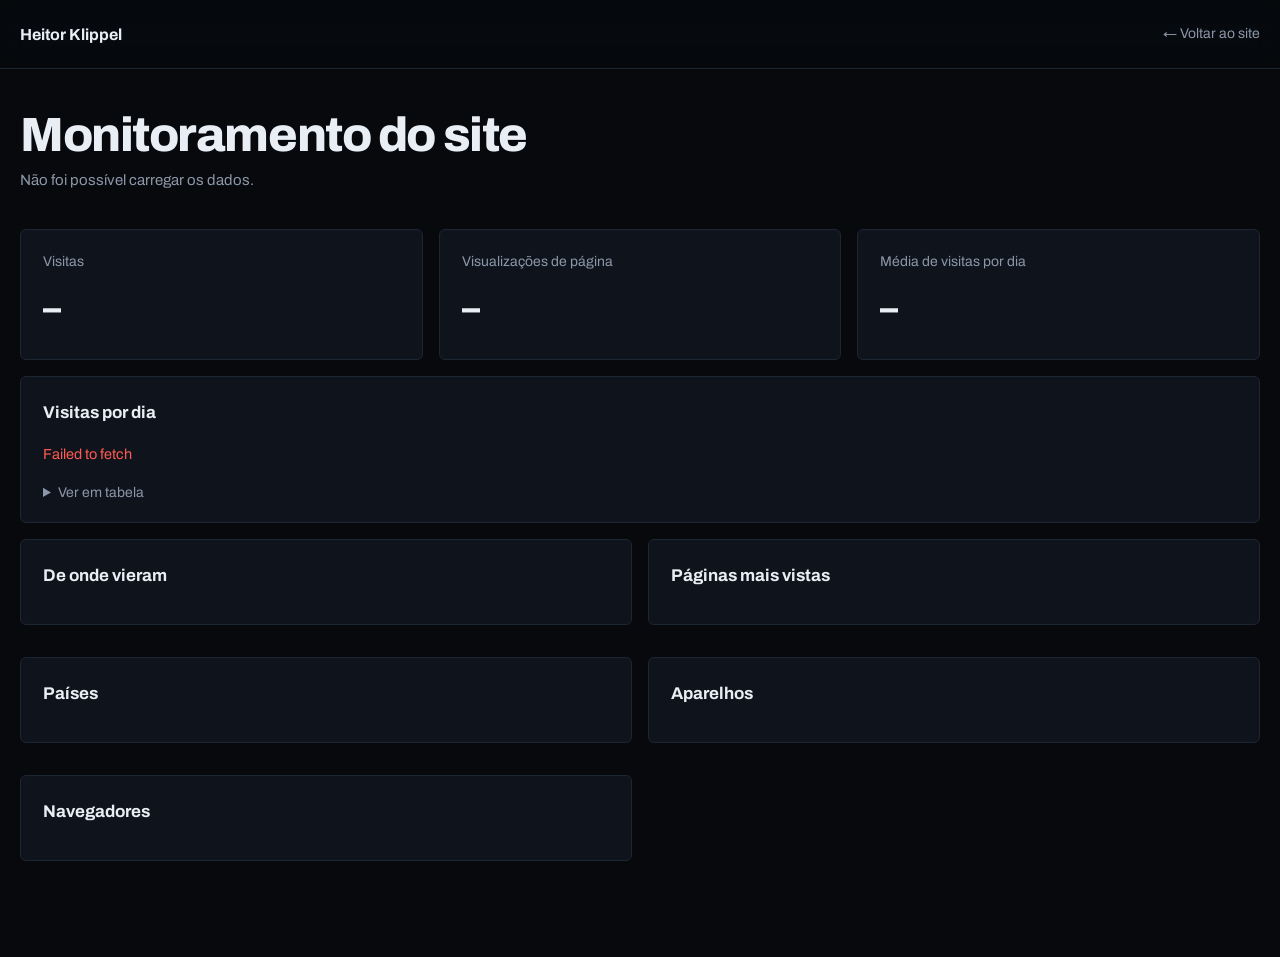
==== monitoramento/index.html @ 40b9dacc "Página /monitoramento com dados do Cloudflare Web Analytics Co-Authored-By: Claude Opus 5.5 <noreply" ====
<!doctype html>
<html lang="pt-BR">
<head>
  <meta charset="utf-8">
  <meta name="viewport" content="width=device-width, initial-scale=1">
  <meta name="robots" content="noindex, nofollow">
  <title>Monitoramento · heitorklippel.com.br</title>
  <meta name="theme-color" content="#07090d">
  <link rel="preconnect" href="https://fonts.googleapis.com">
  <link rel="preconnect" href="https://fonts.gstatic.com" crossorigin>
  <link href="https://fonts.googleapis.com/css2?family=Archivo:wght@400..800&display=swap" rel="stylesheet">
  <link rel="stylesheet" href="../styles.css">
  <style>
    .back { margin-left: auto; color: var(--muted); text-decoration: none; font-size: 14px; }
    .back:hover { color: var(--text); }
    .mon { padding: 110px 0 80px; }
    .mon h1 { margin: 0 0 8px; font-weight: 800; font-size: clamp(30px, 4vw, 48px); letter-spacing: -.03em; line-height: 1.05; }
    .mon .sub { color: var(--muted); margin: 0 0 36px; font-size: 15px; }
    .tiles { display: grid; grid-template-columns: repeat(3, 1fr); gap: 16px; margin-bottom: 16px; }
    .tile { background: var(--panel); border: 1px solid var(--line); border-radius: 6px; padding: 20px 22px; }
    .tile small { display: block; color: var(--muted); font-size: 14px; margin-bottom: 6px; }
    .tile b { font-size: 36px; font-weight: 800; letter-spacing: -.02em; color: var(--text); font-variant-numeric: tabular-nums; }
    .panel { background: var(--panel); border: 1px solid var(--line); border-radius: 6px; padding: 22px 22px 18px; margin-bottom: 16px; }
    .panel h2 { margin: 0 0 16px; font-size: 17px; font-weight: 700; }
    .chart { position: relative; }
    .chart svg { display: block; width: 100%; height: 240px; }
    .chart .grid line { stroke: var(--line); stroke-width: 1; }
    .chart .grid text, .chart .axis text { fill: var(--dim); font: 400 12px var(--font); }
    .chart .bar { fill: var(--amber); }
    .chart .hit { fill: transparent; cursor: default; }
    .chart .hit:hover + .bar, .chart .bar.on { fill: var(--amber-2); }
    .tip {
      position: absolute; pointer-events: none; transform: translate(-50%, -100%); white-space: nowrap;
      background: var(--bg); border: 1px solid var(--line-2); border-radius: 6px; padding: 8px 10px;
      font-size: 13px; color: var(--soft); opacity: 0; transition: opacity .12s;
    }
    .tip b { color: var(--text); }
    details { margin-top: 10px; font-size: 14px; color: var(--muted); }
    details summary { cursor: pointer; }
    details table { width: 100%; border-collapse: collapse; margin-top: 10px; font-variant-numeric: tabular-nums; }
    details td, details th { text-align: left; padding: 6px 0; border-bottom: 1px solid var(--line); }
    details td + td, details th + th { text-align: right; }
    .lists { display: grid; grid-template-columns: repeat(2, 1fr); gap: 16px; }
    .rank { list-style: none; margin: 0; padding: 0; }
    .rank li { position: relative; display: flex; justify-content: space-between; gap: 12px; padding: 7px 10px; margin-bottom: 4px; font-size: 14.5px; color: var(--soft); }
    .rank li span:first-child { position: relative; z-index: 1; overflow: hidden; text-overflow: ellipsis; white-space: nowrap; }
    .rank li span:last-child { position: relative; z-index: 1; color: var(--text); font-weight: 600; font-variant-numeric: tabular-nums; }
    .rank li i { position: absolute; left: 0; top: 0; bottom: 0; border-radius: 4px; background: rgba(255,176,0,.16); }
    .empty, .msg { color: var(--muted); font-size: 14.5px; }
    .msg.err { color: var(--red); }
    @media (max-width: 760px) {
      .tiles { grid-template-columns: 1fr; }
      .lists { grid-template-columns: 1fr; }
    }
  </style>
</head>
<body data-api="https://site-stats.heiklippel.workers.dev/">

<header class="top scrolled">
  <div class="wrap">
    <a class="brand" href="../">Heitor Klippel</a>
    <a class="back" href="../">← Voltar ao site</a>
  </div>
</header>

<main class="wrap mon">
  <h1>Monitoramento do site</h1>
  <p class="sub" id="sub">Carregando dados do Cloudflare Web Analytics…</p>

  <div class="tiles">
    <div class="tile"><small>Visitas</small><b id="tVisits">–</b></div>
    <div class="tile"><small>Visualizações de página</small><b id="tViews">–</b></div>
    <div class="tile"><small>Média de visitas por dia</small><b id="tAvg">–</b></div>
  </div>

  <section class="panel">
    <h2>Visitas por dia</h2>
    <div class="chart" id="chart"><p class="msg" id="msg">Carregando…</p></div>
    <details><summary>Ver em tabela</summary><table><thead><tr><th>Dia</th><th>Visitas</th><th>Páginas vistas</th></tr></thead><tbody id="table"></tbody></table></details>
  </section>

  <div class="lists">
    <section class="panel"><h2>De onde vieram</h2><ul class="rank" id="lRef"></ul></section>
    <section class="panel"><h2>Páginas mais vistas</h2><ul class="rank" id="lPages"></ul></section>
    <section class="panel"><h2>Países</h2><ul class="rank" id="lCountries"></ul></section>
    <section class="panel"><h2>Aparelhos</h2><ul class="rank" id="lDevices"></ul></section>
    <section class="panel"><h2>Navegadores</h2><ul class="rank" id="lBrowsers"></ul></section>
  </div>
</main>

<script>
(() => {
  const API = document.body.dataset.api;
  const $ = (id) => document.getElementById(id);
  const nf = new Intl.NumberFormat("pt-BR");
  const dayFmt = new Intl.DateTimeFormat("pt-BR", { day: "2-digit", month: "2-digit", timeZone: "UTC" });
  const longFmt = new Intl.DateTimeFormat("pt-BR", { weekday: "short", day: "2-digit", month: "short", timeZone: "UTC" });
  const deviceNames = { desktop: "Computador", mobile: "Celular", tablet: "Tablet" };
  const regions = new Intl.DisplayNames(["pt-BR"], { type: "region" });
  const country = (c) => { try { return c ? regions.of(c) : "Desconhecido"; } catch (e) { return c; } };

  function fail(text) {
    $("sub").textContent = "Não foi possível carregar os dados.";
    $("msg").textContent = text;
    $("msg").classList.add("err");
  }

  function rank(el, list, label = (n) => n) {
    if (!list.length) { el.innerHTML = '<li class="empty">Sem dados ainda.</li>'; return; }
    const max = Math.max(...list.map((r) => r.count));
    el.innerHTML = list.map((r) => `<li><i style="width:${(r.count / max * 100).toFixed(1)}%"></i><span>${label(r.name)}</span><span>${nf.format(r.count)}</span></li>`).join("");
  }

  function fillDays(byDay, days, updated) {
    const map = new Map(byDay.map((d) => [d.date, d]));
    const out = [];
    const end = new Date(updated);
    for (let i = days - 1; i >= 0; i--) {
      const d = new Date(Date.UTC(end.getUTCFullYear(), end.getUTCMonth(), end.getUTCDate() - i));
      const key = d.toISOString().slice(0, 10);
      out.push(map.get(key) || { date: key, visits: 0, pageviews: 0 });
    }
    return out;
  }

  function chart(days) {
    const box = $("chart");
    const W = Math.max(280, box.clientWidth), H = 240, padL = 34, padB = 26, padT = 10;
    const max = Math.max(1, ...days.map((d) => d.visits));
    const step = Math.max(1, Math.ceil(max / 4));
    const top = step * Math.ceil(max / step);
    const y = (v) => padT + (H - padT - padB) * (1 - v / top);
    const slot = (W - padL) / days.length;
    const bw = Math.max(2, slot - 2);
    let grid = "", bars = "", axis = "";
    for (let v = 0; v <= top; v += step) grid += `<line x1="${padL}" x2="${W}" y1="${y(v)}" y2="${y(v)}"/><text x="${padL - 8}" y="${y(v) + 4}" text-anchor="end">${v}</text>`;
    days.forEach((d, i) => {
      const x = padL + i * slot + 1;
      const h = Math.max(0, y(0) - y(d.visits));
      const r = Math.min(4, bw / 2, h);
      const path = h > 0
        ? `M${x},${y(0)} V${y(d.visits) + r} Q${x},${y(d.visits)} ${x + r},${y(d.visits)} H${x + bw - r} Q${x + bw},${y(d.visits)} ${x + bw},${y(d.visits) + r} V${y(0)} Z`
        : "";
      bars += `<rect class="hit" data-i="${i}" x="${x - 1}" y="${padT}" width="${slot}" height="${H - padT - padB}"/><path class="bar" d="${path}"/>`;
      if (i % (W < 600 ? 10 : 5) === 0 || i === days.length - 1) axis += `<text x="${x + bw / 2}" y="${H - 6}" text-anchor="middle">${dayFmt.format(new Date(d.date))}</text>`;
    });
    box.innerHTML = `<svg viewBox="0 0 ${W} ${H}" role="img" aria-label="Visitas por dia nos últimos ${days.length} dias"><g class="grid">${grid}</g><g>${bars}</g><g class="axis">${axis}</g></svg><div class="tip" id="tip"></div>`;
    const svg = box.querySelector("svg"), tip = $("tip");
    svg.addEventListener("pointermove", (e) => {
      const hit = e.target.closest(".hit");
      box.querySelectorAll(".bar.on").forEach((b) => b.classList.remove("on"));
      if (!hit) { tip.style.opacity = 0; return; }
      const d = days[+hit.dataset.i];
      hit.nextElementSibling.classList.add("on");
      const rb = box.getBoundingClientRect(), rh = hit.getBoundingClientRect();
      tip.innerHTML = `${longFmt.format(new Date(d.date))}<br><b>${nf.format(d.visits)}</b> visitas · ${nf.format(d.pageviews)} páginas`;
      tip.style.left = (rh.left - rb.left + rh.width / 2) + "px";
      tip.style.top = (rh.top - rb.top + 8) + "px";
      tip.style.opacity = 1;
    });
    svg.addEventListener("pointerleave", () => { tip.style.opacity = 0; box.querySelectorAll(".bar.on").forEach((b) => b.classList.remove("on")); });
    $("table").innerHTML = days.slice().reverse().map((d) => `<tr><td>${longFmt.format(new Date(d.date))}</td><td>${d.visits}</td><td>${d.pageviews}</td></tr>`).join("");
  }

  if (!API) { fail("O endereço do Worker ainda não foi configurado nesta página."); return; }

  fetch(API).then((r) => r.json()).then((s) => {
    if (s.error) throw new Error(s.error);
    const days = fillDays(s.byDay, s.days, s.updated);
    const hora = new Date(s.updated).toLocaleString("pt-BR", { timeZone: "America/Sao_Paulo", day: "2-digit", month: "2-digit", hour: "2-digit", minute: "2-digit" });
    $("sub").textContent = `Últimos ${s.days} dias · atualizado em ${hora} · dados do Cloudflare Web Analytics`;
    $("tVisits").textContent = nf.format(s.visits);
    $("tViews").textContent = nf.format(s.pageviews);
    $("tAvg").textContent = (s.visits / s.days).toLocaleString("pt-BR", { maximumFractionDigits: 1 });
    chart(days);
    let t; window.addEventListener("resize", () => { clearTimeout(t); t = setTimeout(() => chart(days), 150); });
    rank($("lRef"), s.referrers, (n) => n || "Acesso direto");
    rank($("lPages"), s.pages, (n) => n === "/" ? "Página inicial" : n);
    rank($("lCountries"), s.countries, country);
    rank($("lDevices"), s.devices, (n) => deviceNames[n] || n || "Outro");
    rank($("lBrowsers"), s.browsers, (n) => n || "Outro");
  }).catch((e) => fail(String(e.message || e)));
})();
</script>
</body>
</html>
---- styles.css ----
/* =========================================================
   Heitor Klippel · v2 · "Sala de controle"
   ========================================================= */
:root {
  --bg: #07090d;
  --bg-2: #0b0f15;
  --panel: #0f141c;
  --panel-2: #151c27;
  --line: #1d2633;
  --line-2: #2a3546;
  --text: #e9eef5;
  --soft: #c7d0dc;
  --muted: #8b97a8;
  --dim: #5d6879;
  --amber: #ffb000;
  --amber-2: #ffc94d;
  --ink: #140d00;
  --green: #39e58c;
  --red: #ff5a52;
  --max: 1240px;
  --font: "Archivo", system-ui, -apple-system, "Segoe UI", sans-serif;
  --mono: "Archivo", system-ui, -apple-system, "Segoe UI", sans-serif;
  --ease: cubic-bezier(.2, .7, .1, 1);
}

* { box-sizing: border-box; }
html { scroll-behavior: smooth; scroll-padding-top: 76px; }
body {
  margin: 0;
  background: var(--bg);
  color: var(--text);
  font: 400 17px/1.65 var(--font);
  -webkit-font-smoothing: antialiased;
  overflow-x: hidden;
}
img { max-width: 100%; height: auto; display: block; }
a { color: inherit; }
button { font: inherit; color: inherit; }
::selection { background: var(--amber); color: var(--ink); }

/* Language toggle: elements carry lang="pt" or lang="en" */
html[data-lang="pt"] [lang="en"]:not(html),
html[data-lang="en"] [lang="pt"]:not(html) { display: none !important; }

.wrap { width: min(var(--max), 100% - 32px); margin-inline: auto; }


/* ---------- Scroll progress ---------- */

/* ---------- Top bar ---------- */
.top {
  position: fixed; inset: 0 0 auto 0; z-index: 60;
  transition: background .3s, border-color .3s, backdrop-filter .3s;
  border-bottom: 1px solid transparent;
}
.top.scrolled {
  background: rgba(7, 9, 13, .78);
  backdrop-filter: blur(14px) saturate(1.2);
  border-bottom-color: var(--line);
}
.top .wrap { display: flex; align-items: center; gap: 28px; height: 68px; }
.brand {
  display: flex; align-items: center; gap: 10px; text-decoration: none;
  font: 700 16px var(--font);
}
.brand b { color: var(--amber); font-weight: 700; }
.nav { display: flex; align-items: center; gap: 26px; margin-left: auto; }
.nav a {
  position: relative; text-decoration: none;
  font: 500 14px var(--font); color: var(--muted);
  transition: color .2s; padding: 6px 0;
}
.nav a::after {
  content: ""; position: absolute; left: 0; right: 0; bottom: 0; height: 1px;
  background: var(--amber); transform: scaleX(0); transform-origin: left; transition: transform .3s var(--ease);
}
.nav a:hover, .nav a.active { color: var(--text); }
.nav a.active::after { transform: scaleX(1); }
.nav a.nav-cta { color: var(--amber); border: 1px solid rgba(255,176,0,.45); border-radius: 4px; padding: 7px 12px; }
.nav a.nav-cta::after { display: none; }
.nav a.nav-cta:hover { background: var(--amber); color: var(--ink); }
.lang {
  font: 600 12px var(--font); cursor: pointer;
  background: transparent; border: 1px solid var(--line-2); border-radius: 4px; padding: 7px 10px;
}
.lang:hover { border-color: var(--amber); color: var(--amber); }
.menu-btn { display: none; width: 40px; height: 40px; background: none; border: 0; cursor: pointer; position: relative; }
.menu-btn span { position: absolute; left: 10px; right: 10px; height: 2px; background: var(--text); transition: transform .3s var(--ease), top .3s; }
.menu-btn span:first-child { top: 15px; } .menu-btn span:last-child { top: 23px; }
.menu-btn[aria-expanded="true"] span:first-child { top: 19px; transform: rotate(45deg); }
.menu-btn[aria-expanded="true"] span:last-child { top: 19px; transform: rotate(-45deg); }

/* ---------- Process rail ---------- */

/* ---------- Buttons ---------- */
.btn {
  display: inline-flex; align-items: center; gap: 10px; cursor: pointer;
  font: 600 15px var(--font); text-decoration: none;
  padding: 12px 18px; border-radius: 6px; border: 1px solid var(--line-2); background: transparent;
  transition: background .2s, border-color .2s, color .2s;
}
.btn svg { width: 16px; height: 16px; transition: transform .25s var(--ease); }
.btn:hover svg { transform: translateX(3px); }
.btn.primary { background: var(--amber); border-color: var(--amber); color: var(--ink); }
.btn.primary:hover { background: var(--amber-2); }
.btn.ghost { background: rgba(255,255,255,.03); backdrop-filter: blur(6px); }
.btn.ghost:hover { border-color: var(--text); }

/* =========================================================
   HERO
   ========================================================= */
.hero {
  position: relative; min-height: 92svh; overflow: hidden; isolation: isolate;
  display: flex; flex-direction: column; justify-content: flex-end;
}
.hero-video { position: absolute; inset: 0; width: 100%; height: 100%; object-fit: cover; z-index: -4; filter: saturate(.75) contrast(1.05); }
.hero-shade {
  position: absolute; inset: 0; z-index: -3;
  background:
    linear-gradient(90deg, rgba(7,9,13,.96) 0%, rgba(7,9,13,.82) 42%, rgba(7,9,13,.55) 70%, rgba(7,9,13,.75) 100%),
    linear-gradient(0deg, var(--bg) 0%, rgba(7,9,13,0) 35%),
    linear-gradient(180deg, rgba(7,9,13,.85) 0%, rgba(7,9,13,0) 22%);
}
.hero-inner {
  display: grid; grid-template-columns: 1.35fr .75fr; gap: 56px; align-items: end;
  padding: 130px 0 64px;
}
.eyebrow { margin: 0 0 18px; font: 500 15px var(--font); color: var(--amber); }
.eyebrow .tick { width: 28px; height: 1px; background: var(--amber); }
.name {
  margin: 0 0 26px; font-family: var(--font); font-weight: 800;
  font-size: clamp(46px, 6.6vw, 96px); line-height: .98; letter-spacing: -.035em;
}
.name .ln { display: block; }
.lead { font-size: clamp(17px, 1.6vw, 20px); color: var(--soft); max-width: 46ch; margin: 0 0 34px; }
.cta { display: flex; flex-wrap: wrap; gap: 12px; }

/* HMI window with portrait */
.hmi {
  margin: 0; justify-self: end; width: min(340px, 100%);
  background: var(--panel); border: 1px solid var(--line-2); border-radius: 6px; overflow: hidden;
}
.hmi-body { position: relative; }
.hmi-body img { width: 100%; aspect-ratio: 2/3; object-fit: cover; }
.hmi-tag { padding: 14px 16px; border-top: 1px solid var(--line-2); font: 400 14px/1.5 var(--font); color: var(--muted); }
.hmi-tag b { display: block; font: 700 15px var(--font); color: var(--text); margin-bottom: 2px; }

/* HUD row */

/* =========================================================
   TICKER
   ========================================================= */
.ticker { border-block: 1px solid var(--line); background: var(--bg-2); }
.ticker-track { width: min(var(--max), 100% - 32px); margin-inline: auto; }
.ticker-set { display: grid; grid-template-columns: repeat(5, 1fr); list-style: none; margin: 0; padding: 0; }
.ticker-set li {
  display: flex; align-items: center; padding: 20px 18px;
  border-left: 1px solid var(--line);
  font: 600 15px/1.35 var(--font); color: var(--text);
}
.ticker-set li:first-child { border-left: 0; padding-left: 0; }

/* =========================================================
   SECTIONS
   ========================================================= */
section.block { padding: 130px 0 0; }
.sec-head { margin-bottom: 56px; }
.sec-head h2 {
  margin: 0; font-weight: 800;
  font-size: clamp(32px, 4.2vw, 54px); line-height: 1.04; letter-spacing: -.03em;
}
.sec-head p { color: var(--muted); max-width: 60ch; margin: 18px 0 0; }

/* ---------- About ---------- */
.about { display: grid; grid-template-columns: .9fr 1.1fr; gap: 72px; align-items: start; }
.focus { position: relative; margin: 0; }
.focus img { border-radius: 6px; aspect-ratio: 4/5; object-fit: cover; object-position: 20% center; filter: saturate(.9); }
.focus figcaption { font: 400 13.5px/1.5 var(--font); color: var(--muted); margin-top: 10px; }
.datasheet {
  margin: 56px 0 0; display: grid; grid-template-columns: repeat(4, 1fr);
  border-top: 1px solid var(--line); border-bottom: 1px solid var(--line);
}
.datasheet div { padding: 22px 24px; border-left: 1px solid var(--line); }
.datasheet div:first-child { border-left: 0; padding-left: 0; }
.datasheet dt { font: 600 12px var(--font); letter-spacing: .08em; text-transform: uppercase; color: var(--dim); margin-bottom: 8px; }
.datasheet dd { margin: 0; }
.datasheet dd b { display: block; font: 600 17px/1.35 var(--font); color: var(--text); }
.datasheet dd span { display: block; font-size: 14px; line-height: 1.45; color: var(--muted); margin-top: 3px; }
.about-text p { color: var(--soft); margin: 0 0 20px; }
.about-text p strong { color: var(--text); }
.about-text .statement {
  font-size: clamp(22px, 2.4vw, 31px); line-height: 1.32; color: var(--muted); letter-spacing: -.01em;
  margin-bottom: 36px; padding-bottom: 36px; border-bottom: 1px solid var(--line);
}
.about-text .statement strong { color: var(--text); font-weight: 700; }

/* ---------- Pipeline (sensor → decision) ---------- */
.pipeline { list-style: none; margin: 0 0 64px; padding: 0; display: flex; align-items: stretch; }
.node {
  position: relative; flex: 1 1 0; min-width: 0;
  background: var(--panel); border: 1px solid var(--line); border-radius: 6px; padding: 20px 18px;
}
.node svg { width: 26px; height: 26px; color: var(--amber); margin-bottom: 14px; }
.node-ix { display: none; }
.node h3 { margin: 0 0 6px; font-weight: 700; font-size: 18px; }
.node p { margin: 0; font: 400 13.5px/1.5 var(--font); color: var(--muted); }
.pipe { position: relative; flex: 0 0 34px; align-self: center; height: 2px; }
.pipe::before { content: ""; position: absolute; inset: 0; background: var(--line-2); }

.skills { display: grid; grid-template-columns: repeat(3, 1fr); gap: 0 48px; }
.skill { border-top: 1px solid var(--line); padding: 26px 0 30px; }
.skill h3 { display: flex; align-items: baseline; gap: 12px; margin: 0 0 16px; font-size: 17px; font-weight: 700; }
.skill h3 .n { font: 500 11px var(--mono); color: var(--amber); }
.skill ul { margin: 0; padding-left: 18px; }
.skill li { font: 400 15.5px/1.55 var(--font); color: var(--soft); padding: 3px 0; }
.skill li::marker { color: var(--amber); }

/* ---------- Featured project (TubIA) ---------- */
.feature {
  position: relative; display: grid; grid-template-columns: .95fr 1.25fr; gap: 24px;
  border: 1px solid var(--line); border-radius: 8px; overflow: hidden; margin-bottom: 56px;
  background: var(--panel);
}
.feature-txt { padding: 52px 8px 52px 48px; display: flex; flex-direction: column; align-items: flex-start; }
.kicker { display: inline-flex; align-items: center; gap: 10px; font: 500 12px var(--mono); color: var(--amber); margin: 0 0 16px; }
.feature h3 { margin: 0 0 18px; font-weight: 800; font-size: clamp(28px, 3vw, 40px); line-height: 1.08; letter-spacing: -.015em; }
.feature-txt > p { color: var(--soft); margin: 0 0 22px; }
.mini-stats { display: grid; grid-template-columns: 1fr 1fr; gap: 10px; width: 100%; margin: 0 0 22px; }
.mini-stats div { border: 1px solid var(--line-2); border-radius: 6px; padding: 14px 16px; background: rgba(7,9,13,.4); }
.mini-stats b { display: block; font-weight: 800; font-size: 28px; line-height: 1.1; color: var(--text); }
.mini-stats span { font: 400 12px var(--mono); color: var(--muted); }
.chips { display: flex; flex-wrap: wrap; gap: 6px; list-style: none; padding: 0; margin: 0 0 28px; }
.chips li { font: 500 11.5px var(--mono); color: var(--soft); border: 1px solid var(--line-2); border-radius: 3px; padding: 4px 9px; }
.feature-stage { display: grid; grid-template-columns: 1fr 1fr; gap: 12px; align-content: center; padding: 32px 32px 32px 0; }
.scr { width: 100%; border-radius: 4px; border: 1px solid var(--line-2); cursor: zoom-in; }
.scr.main { grid-column: 1 / -1; }
.scr.s1 { aspect-ratio: 16/10; object-fit: cover; object-position: top; }
.scr.s2 { aspect-ratio: 16/10; object-fit: cover; object-position: top; }

/* ---------- Filters + bento ---------- */
.filters { display: flex; flex-wrap: wrap; gap: 8px; margin-bottom: 22px; }
.filters button {
  display: inline-flex; align-items: center; gap: 6px; cursor: pointer;
  font: 500 14px var(--font); color: var(--muted);
  background: transparent; border: 1px solid var(--line-2); border-radius: 6px; padding: 7px 12px;
  transition: color .2s, border-color .2s;
}
.filters button:hover { color: var(--text); border-color: var(--muted); }
.filters button em { font-style: normal; font-size: 10px; color: var(--dim); }
.filters button.on { background: var(--panel-2); border-color: var(--muted); color: var(--text); }
.filters button.on em { color: var(--muted); }

.bento { display: grid; grid-template-columns: repeat(4, 1fr); gap: 16px; grid-auto-flow: dense; }
.card {
  position: relative; display: flex; flex-direction: column; text-align: left; padding: 0; cursor: pointer;
  background: var(--panel); border: 1px solid var(--line); border-radius: 6px; overflow: hidden;
  transition: border-color .2s;
}
.card:hover, .card:focus-visible { outline: none; border-color: var(--muted); }
.card.hide { display: none; }
.thumb { position: relative; height: 190px; overflow: hidden; background: #05070a; flex: none; }
.thumb img { width: 100%; height: 100%; object-fit: cover; transition: transform .5s ease; }
.card:hover .thumb img { transform: scale(1.03); }
.thumb.graphic { background: linear-gradient(180deg, #0d131c, #05070a); }
.thumb.graphic svg { width: 100%; height: 100%; display: block; }
.thumb.graphic .trace { stroke-dasharray: 600; stroke-dashoffset: 0; }
.card .body { display: flex; flex-direction: column; flex: 1; padding: 18px 20px 20px; }
.badge {
  align-self: flex-start; margin-bottom: 8px;
  font: 600 13px var(--font); color: var(--amber);
}
.card .where { font: 400 13px var(--font); color: var(--dim); margin-bottom: 8px; }
.card h3 { margin: 0 0 8px; font-size: 17px; line-height: 1.3; font-weight: 700; letter-spacing: -.005em; }
.card p { margin: 0 0 16px; font-size: 14px; line-height: 1.55; color: var(--muted); }
.card .more { margin-top: auto; font: 600 14px var(--font); color: var(--soft); }
.card.big { grid-column: span 2; flex-direction: row; }
.card.big .thumb { height: auto; flex: 0 0 56%; min-height: 300px; }
.card.big h3 { font-size: 22px; }
.card.big .body { padding: 26px 26px 24px; }

.others { margin-top: 56px; display: grid; grid-template-columns: repeat(3, 1fr); gap: 0 40px; }
.others h3 { grid-column: 1/-1; font: 500 12px var(--mono); color: var(--muted); margin: 0 0 8px; }
.others div { padding: 18px 0; border-top: 1px solid var(--line); }
.others b { display: block; font-size: 16px; margin-bottom: 4px; }
.others div > span { color: var(--muted); font-size: 14.5px; }

/* ---------- Journey (experience) ---------- */
.journey { max-width: 860px; }

.jobs { display: grid; gap: 16px; }
.job { background: var(--panel); border: 1px solid var(--line); border-radius: 6px; padding: 26px 28px; }
.job .when { font: 400 14px var(--font); color: var(--dim); margin-bottom: 8px; }
.job .when b { color: var(--soft); margin-right: 10px; font-weight: 600; }
.job h3 { margin: 0 0 4px; font-size: 22px; font-weight: 750; letter-spacing: -.01em; }
.job .org { color: var(--amber); font-weight: 600; font-size: 15px; margin-bottom: 14px; }
.job p { color: var(--soft); margin: 0 0 12px; }
.job ul:not(.chips) { margin: 0; padding-left: 18px; color: var(--muted); font-size: 15px; }
.job ul:not(.chips) li { margin-bottom: 6px; }
.job ul:not(.chips) li::marker { color: var(--amber); }
.job .chips { margin: 14px 0 0; }

/* ---------- Recognition ---------- */
.recog { display: grid; grid-template-columns: repeat(12, 1fr); gap: 16px; }
.rc { grid-column: span 4; background: var(--panel); border: 1px solid var(--line); border-radius: 10px; overflow: hidden; display: flex; flex-direction: column; transition: border-color .3s; }
.rc:hover { border-color: var(--line-2); }
.rc.wide { grid-column: span 8; }
.rc img { width: 100%; aspect-ratio: 16/10; object-fit: cover; cursor: zoom-in; filter: grayscale(.35) saturate(.9); transition: filter .5s; }
.rc:hover img { filter: none; }
.rc.wide img { aspect-ratio: 16/8; }
.rc img.on-white { object-fit: contain; background: #fff; filter: none; }
.rc .mosaic { display: grid; grid-template-columns: 1.45fr 1fr; grid-template-rows: minmax(0, 1fr); gap: 3px; height: clamp(240px, 28vw, 360px); background: var(--line); }
.rc .mosaic img { aspect-ratio: auto; width: 100%; height: 100%; min-height: 0; }
.rc .body { padding: 18px 22px 22px; }
.rc .when { font: 500 11px var(--mono); color: var(--amber); }
.rc h3 { margin: 6px 0 6px; font-size: 18px; line-height: 1.3; font-weight: 700; }
.rc p { margin: 0; font-size: 14px; color: var(--muted); line-height: 1.55; }

/* ---------- Field: loops + strips ---------- */
.loops { display: grid; grid-template-columns: 2fr 1fr; grid-template-areas: "a b" "c b"; gap: 16px; }
.loops figure { margin: 0; position: relative; border-radius: 10px; overflow: hidden; background: #05070a; border: 1px solid var(--line); }
.loops .a { grid-area: a; } .loops .b { grid-area: b; } .loops .c { grid-area: c; }
.loops video { width: 100%; height: 100%; object-fit: cover; display: block; aspect-ratio: 16/9; }
.loops .b video { aspect-ratio: auto; position: absolute; inset: 0; }
.loops figcaption {
  position: absolute; left: 12px; bottom: 12px; display: inline-flex; align-items: center; gap: 8px;
  padding: 5px 10px; border-radius: 3px; background: rgba(5,7,10,.7); backdrop-filter: blur(4px);
  font: 500 13px var(--font); color: #dfe6f1;
}
.strips { margin: 16px auto 0; display: grid; gap: 22px; width: min(var(--max), 100% - 32px); }
.strip { overflow: visible; }
.strip-track { display: grid; grid-template-columns: repeat(6, 1fr); gap: 16px; }
.strip figure { position: relative; margin: 0; border-radius: 6px; overflow: hidden; cursor: zoom-in; }
.strip img { width: 100%; aspect-ratio: 4/5; object-fit: cover; }
.strip figcaption { padding: 8px 2px 0; font: 400 13.5px/1.45 var(--font); color: var(--muted); }

/* ---------- Education ---------- */
.edu { display: grid; grid-template-columns: 1fr 1fr; gap: 56px; }
.edu h3 { font: 500 12px var(--mono); color: var(--muted); margin: 0 0 8px; }
.edu .item { padding: 18px 0; border-top: 1px solid var(--line); display: flex; justify-content: space-between; gap: 16px; }
.edu .item b { display: block; font-weight: 650; }
.edu .item div > span { color: var(--muted); font-size: 15px; }
.edu .item time { font: 500 12px var(--mono); color: var(--amber); white-space: nowrap; }

/* ---------- Contact ---------- */
.contact { position: relative; overflow: hidden; margin-top: 160px; padding: 150px 0 130px; border-top: 1px solid var(--line); isolation: isolate; }
.contact-bg {
  position: absolute; inset: 0; z-index: -1;
  background:
    linear-gradient(180deg, var(--bg) 0%, rgba(7,9,13,.82) 40%, rgba(7,9,13,.92) 100%),
    url("img/porto-aereo.webp") center/cover no-repeat;
}
.contact h2 {
  margin: 0 0 20px; max-width: 22ch; font-weight: 800;
  font-size: clamp(32px, 4.2vw, 54px); line-height: 1.04; letter-spacing: -.03em;
}
.contact p { color: var(--soft); margin: 0 0 40px; max-width: 46ch; }
.mail {
  display: inline-flex; align-items: center; gap: 12px; text-decoration: none;
  font-weight: 700; font-size: clamp(22px, 3.6vw, 44px); letter-spacing: -.02em; color: var(--amber);
  word-break: break-all;
}
.mail svg { width: .7em; height: .7em; flex: none; transition: transform .3s var(--ease); }
.contact-links { margin-top: 34px; display: flex; gap: 12px; flex-wrap: wrap; }
.contact-links a {
  display: inline-flex; align-items: center; gap: 10px; text-decoration: none;
  font: 500 13px var(--mono); color: var(--soft); border: 1px solid var(--line-2); border-radius: 4px; padding: 12px 16px;
  background: rgba(7,9,13,.5); transition: border-color .2s, color .2s;
}
.contact-links a:hover { border-color: var(--amber); color: var(--amber); }
.contact-links svg { width: 18px; height: 18px; }
footer { padding: 26px 0 36px; border-top: 1px solid var(--line); font: 400 11px var(--mono); color: var(--dim); }
footer .wrap { display: flex; justify-content: space-between; gap: 16px; flex-wrap: wrap; }

/* =========================================================
   DIALOGS
   ========================================================= */
dialog {
  width: min(940px, 100% - 24px); max-height: calc(100dvh - 40px); padding: 0;
  border: 1px solid var(--line-2); border-radius: 12px; background: var(--bg-2); color: var(--text);
  box-shadow: 0 40px 120px -20px rgba(0,0,0,.9);
}
dialog[open] { animation: pop .35s var(--ease); }
@keyframes pop { from { opacity: 0; transform: translateY(16px) scale(.98); } to { opacity: 1; transform: none; } }
dialog::backdrop { background: rgba(3,5,8,.82); backdrop-filter: blur(5px); }
dialog .inner { padding: 40px 44px 44px; }
dialog .close {
  position: sticky; top: 12px; float: right; margin: 12px 12px 0 0; z-index: 2;
  width: 38px; height: 38px; border-radius: 4px; border: 1px solid var(--line-2);
  background: var(--panel); color: var(--text); font-size: 20px; cursor: pointer; line-height: 1;
}
dialog .close:hover { border-color: var(--amber); color: var(--amber); }
dialog .kicker { margin-bottom: 12px; }
dialog h3 { font-size: clamp(24px, 3vw, 34px); font-weight: 800; letter-spacing: -.015em; line-height: 1.12; margin: 0 0 16px; }
dialog p { color: var(--soft); margin: 0 0 14px; }
dialog ul { color: var(--soft); padding-left: 20px; margin: 0 0 14px; }
dialog li { margin-bottom: 6px; }
dialog li::marker { color: var(--amber); }
dialog .pics { display: grid; grid-template-columns: repeat(2, 1fr); gap: 12px; margin: 24px 0 8px; }
dialog .pics figure { margin: 0; }
dialog .pics img { border-radius: 8px; width: 100%; aspect-ratio: 4/3; object-fit: cover; cursor: zoom-in; background: #05070a; border: 1px solid var(--line); }
dialog .pics img.contain { object-fit: contain; }
dialog .pics .full { grid-column: 1/-1; }
dialog .pics .full img { aspect-ratio: auto; }
dialog .pics video { width: 100%; aspect-ratio: 16/9; border-radius: 8px; background: #05070a; display: block; }
dialog .cap { font: 400 13.5px/1.45 var(--font); color: var(--muted); margin-top: 8px; }
.proj { display: none; }
.proj.active { display: block; }

#lightbox { width: auto; max-width: calc(100vw - 24px); background: transparent; border: 0; box-shadow: none; }
#lightbox img { max-height: calc(100dvh - 70px); max-width: 100%; border-radius: 8px; margin: auto; }
#lightbox p { text-align: center; font: 500 12px var(--mono); color: var(--soft); margin: 12px 0 0; }

/* ---------- Reveal ---------- */
.reveal { opacity: 0; transform: translateY(26px); transition: opacity .9s var(--ease), transform .9s var(--ease); }
.reveal.in { opacity: 1; transform: none; }

/* =========================================================
   RESPONSIVE
   ========================================================= */

@media (max-width: 1100px) {
  .nav { gap: 18px; }
  .bento { grid-template-columns: repeat(2, 1fr); }
  .pipeline { flex-direction: column; }
  .node { display: grid; grid-template-columns: 44px 1fr; column-gap: 14px; align-items: start; }
  .node svg { grid-row: span 2; margin: 2px 0 0; }
  .pipe { flex: 0 0 30px; width: 2px; height: auto; align-self: flex-start; margin-left: 36px; }
  .pipe::before { background: var(--line-2); }
  .skills { grid-template-columns: 1fr 1fr; }
  .feature { grid-template-columns: 1fr; }
  .feature-txt { padding: 40px 32px 8px; }
  .feature-stage { padding: 0 32px 32px; }
}

@media (max-width: 980px) {
  .datasheet { grid-template-columns: 1fr 1fr; }
  .datasheet div { border-left: 0; padding: 18px 0; }
  .datasheet div:nth-child(n+3) { border-top: 1px solid var(--line); }
  .strip-track { grid-template-columns: repeat(3, 1fr); }
  .ticker-set { grid-template-columns: 1fr 1fr; column-gap: 20px; }
  .ticker-set li { border-left: 0; padding: 14px 0; border-top: 1px solid var(--line); }
  .ticker-set li:nth-child(-n+2) { border-top: 0; }
  .ticker-set li:last-child { grid-column: 1/-1; }
  .hero-inner { grid-template-columns: 1fr; gap: 40px; padding-top: 120px; }
  .hmi { justify-self: start; width: min(300px, 80%); }
  .about { grid-template-columns: 1fr; gap: 48px; }
  .about-media { order: 2; }
  .journey { grid-template-columns: 1fr; }
  .rc, .rc.wide { grid-column: span 6; }
  .edu { grid-template-columns: 1fr; gap: 32px; }
  .others { grid-template-columns: 1fr; }
}

@media (max-width: 860px) {
  .menu-btn { display: block; margin-left: 4px; }
  .lang { margin-left: auto; }
  .nav {
    position: fixed; top: 68px; left: 0; right: 0; flex-direction: column; align-items: stretch; gap: 0;
    background: rgba(7,9,13,.97); backdrop-filter: blur(14px); border-bottom: 1px solid var(--line);
    padding: 8px 16px 20px; display: none;
  }
  .nav.open { display: flex; }
  .nav a { padding: 16px 0; font-size: 13px; border-bottom: 1px solid var(--line); }
  .nav a::after { display: none; }
  .nav a.nav-cta { margin-top: 14px; text-align: center; }
  .top { background: rgba(7,9,13,.6); backdrop-filter: blur(10px); }
}

@media (max-width: 640px) {
  body { font-size: 16px; }
  section.block { padding-top: 104px; }
  .sec-head h2, .contact h2 { font-size: clamp(26px, 8vw, 40px); hyphens: auto; overflow-wrap: break-word; }
  .name { font-size: clamp(40px, 13vw, 64px); }
  .sec-head { margin-bottom: 40px; }
  .bento { grid-template-columns: 1fr; }
  .card.big { grid-column: auto; flex-direction: column; }
  .card.big .thumb { flex: none; height: 200px; min-height: 0; }
  .card.big h3 { font-size: 19px; }
  .skills { grid-template-columns: 1fr; }
  .feature-txt { padding: 32px 22px 4px; }
  .feature-stage { padding: 0 16px 20px; }
  .strip-track { grid-template-columns: repeat(2, 1fr); }
  .rc, .rc.wide { grid-column: 1/-1; }
  .rc.wide img { aspect-ratio: 16/10; }
  .rc .mosaic { height: 300px; }
  .rc .mosaic img { aspect-ratio: auto; }
  .loops { grid-template-columns: 1fr; grid-template-areas: "a" "b" "c"; }
  .loops .b video { aspect-ratio: 4/5; position: static; }
  .job { padding: 22px 20px; }
  dialog .inner { padding: 24px 20px 30px; }
  dialog .pics { grid-template-columns: 1fr; }
  .edu .item { flex-direction: column; gap: 4px; }
  .contact { padding: 110px 0 90px; margin-top: 110px; }
}

@media (prefers-reduced-motion: reduce) {
  html { scroll-behavior: auto; }
  *, *::before, *::after { animation-duration: .001ms !important; animation-iteration-count: 1 !important; transition-duration: .001ms !important; }
  .reveal { opacity: 1; transform: none; }
  .strip { overflow-x: auto; }
}
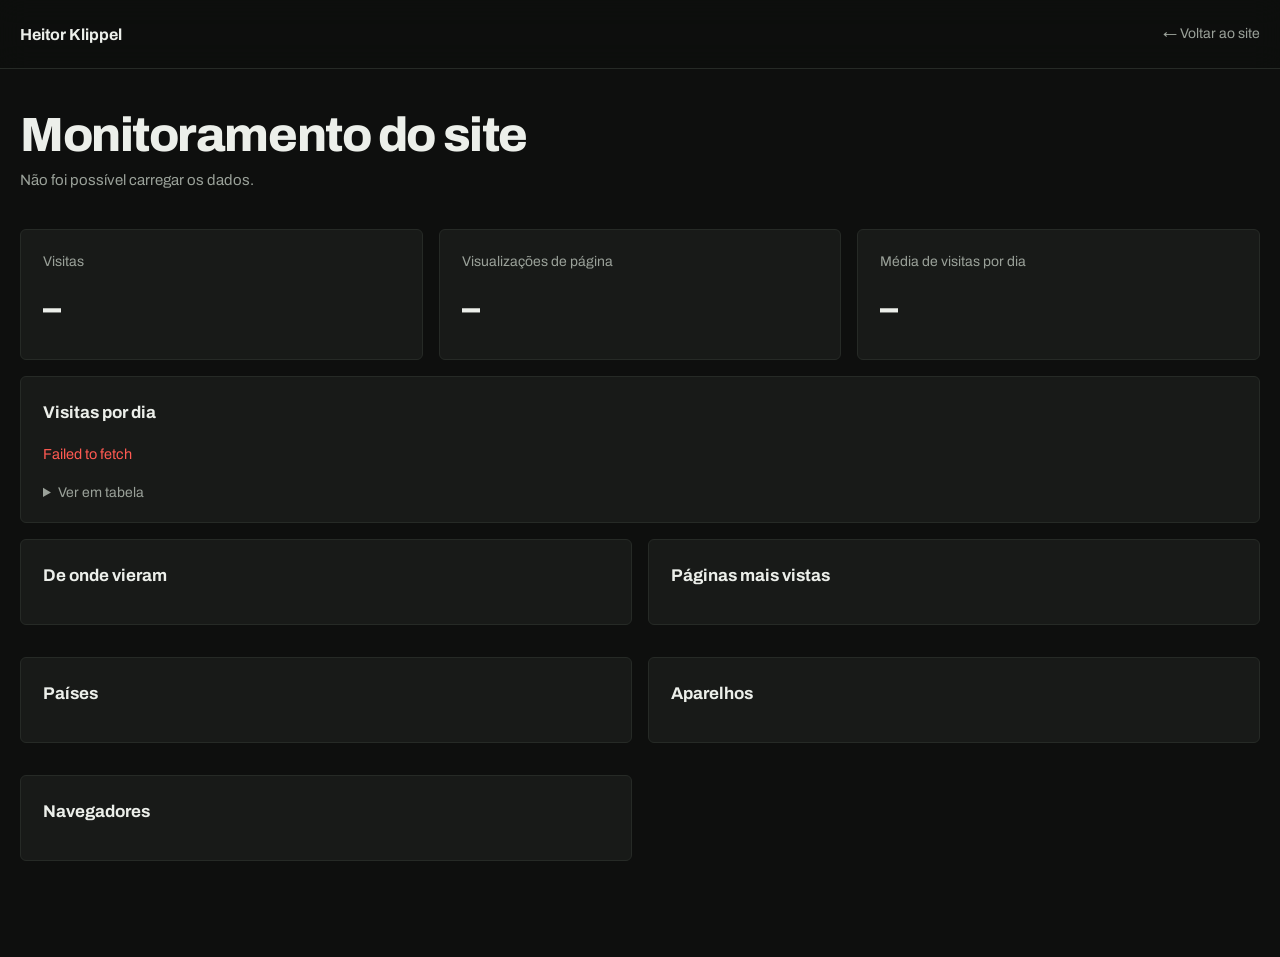
==== commit 029b6557: "Nova paleta: grafite e verde-sinal Co-Authored-By: Claude Opus 5.5 <noreply@anthropic.com>" ====
--- a/monitoramento/index.html
+++ b/monitoramento/index.html
@@ -5,7 +5,7 @@
   <meta name="viewport" content="width=device-width, initial-scale=1">
   <meta name="robots" content="noindex, nofollow">
   <title>Monitoramento · heitorklippel.com.br</title>
-  <meta name="theme-color" content="#07090d">
+  <meta name="theme-color" content="#0e0f0e">
   <link rel="preconnect" href="https://fonts.googleapis.com">
   <link rel="preconnect" href="https://fonts.gstatic.com" crossorigin>
   <link href="https://fonts.googleapis.com/css2?family=Archivo:wght@400..800&display=swap" rel="stylesheet">
@@ -26,9 +26,9 @@
     .chart svg { display: block; width: 100%; height: 240px; }
     .chart .grid line { stroke: var(--line); stroke-width: 1; }
     .chart .grid text, .chart .axis text { fill: var(--dim); font: 400 12px var(--font); }
-    .chart .bar { fill: var(--amber); }
+    .chart .bar { fill: var(--accent); }
     .chart .hit { fill: transparent; cursor: default; }
-    .chart .hit:hover + .bar, .chart .bar.on { fill: var(--amber-2); }
+    .chart .hit:hover + .bar, .chart .bar.on { fill: var(--accent-2); }
     .tip {
       position: absolute; pointer-events: none; transform: translate(-50%, -100%); white-space: nowrap;
       background: var(--bg); border: 1px solid var(--line-2); border-radius: 6px; padding: 8px 10px;
@@ -45,7 +45,7 @@
     .rank li { position: relative; display: flex; justify-content: space-between; gap: 12px; padding: 7px 10px; margin-bottom: 4px; font-size: 14.5px; color: var(--soft); }
     .rank li span:first-child { position: relative; z-index: 1; overflow: hidden; text-overflow: ellipsis; white-space: nowrap; }
     .rank li span:last-child { position: relative; z-index: 1; color: var(--text); font-weight: 600; font-variant-numeric: tabular-nums; }
-    .rank li i { position: absolute; left: 0; top: 0; bottom: 0; border-radius: 4px; background: rgba(255,176,0,.16); }
+    .rank li i { position: absolute; left: 0; top: 0; bottom: 0; border-radius: 4px; background: rgba(124,201,140,.18); }
     .empty, .msg { color: var(--muted); font-size: 14.5px; }
     .msg.err { color: var(--red); }
     @media (max-width: 760px) {
--- a/styles.css
+++ b/styles.css
@@ -1,21 +1,21 @@
 /* =========================================================
-   Heitor Klippel · v2 · "Sala de controle"
+   Heitor Klippel · v3 · paleta grafite e verde-sinal
    ========================================================= */
 :root {
-  --bg: #07090d;
-  --bg-2: #0b0f15;
-  --panel: #0f141c;
-  --panel-2: #151c27;
-  --line: #1d2633;
-  --line-2: #2a3546;
-  --text: #e9eef5;
-  --soft: #c7d0dc;
-  --muted: #8b97a8;
-  --dim: #5d6879;
-  --amber: #ffb000;
-  --amber-2: #ffc94d;
-  --ink: #140d00;
-  --green: #39e58c;
+  --bg: #0e0f0e;
+  --bg-2: #121412;
+  --panel: #181a18;
+  --panel-2: #1f221f;
+  --line: #262a26;
+  --line-2: #343a34;
+  --text: #ecefea;
+  --soft: #c9cfc7;
+  --muted: #9aa199;
+  --dim: #6c736b;
+  --accent: #7cc98c;
+  --accent-2: #98d8a5;
+  --on-accent: #0b1f10;
+  --warn: #e0a84a;
   --red: #ff5a52;
   --max: 1240px;
   --font: "Archivo", system-ui, -apple-system, "Segoe UI", sans-serif;
@@ -36,7 +36,7 @@
 img { max-width: 100%; height: auto; display: block; }
 a { color: inherit; }
 button { font: inherit; color: inherit; }
-::selection { background: var(--amber); color: var(--ink); }
+::selection { background: var(--accent); color: var(--on-accent); }
 
 /* Language toggle: elements carry lang="pt" or lang="en" */
 html[data-lang="pt"] [lang="en"]:not(html),
@@ -54,7 +54,7 @@
   border-bottom: 1px solid transparent;
 }
 .top.scrolled {
-  background: rgba(7, 9, 13, .78);
+  background: rgba(14,15,14, .78);
   backdrop-filter: blur(14px) saturate(1.2);
   border-bottom-color: var(--line);
 }
@@ -63,7 +63,7 @@
   display: flex; align-items: center; gap: 10px; text-decoration: none;
   font: 700 16px var(--font);
 }
-.brand b { color: var(--amber); font-weight: 700; }
+.brand b { color: var(--accent); font-weight: 700; }
 .nav { display: flex; align-items: center; gap: 26px; margin-left: auto; }
 .nav a {
   position: relative; text-decoration: none;
@@ -72,18 +72,18 @@
 }
 .nav a::after {
   content: ""; position: absolute; left: 0; right: 0; bottom: 0; height: 1px;
-  background: var(--amber); transform: scaleX(0); transform-origin: left; transition: transform .3s var(--ease);
+  background: var(--accent); transform: scaleX(0); transform-origin: left; transition: transform .3s var(--ease);
 }
 .nav a:hover, .nav a.active { color: var(--text); }
 .nav a.active::after { transform: scaleX(1); }
-.nav a.nav-cta { color: var(--amber); border: 1px solid rgba(255,176,0,.45); border-radius: 4px; padding: 7px 12px; }
+.nav a.nav-cta { color: var(--accent); border: 1px solid rgba(124,201,140,.45); border-radius: 4px; padding: 7px 12px; }
 .nav a.nav-cta::after { display: none; }
-.nav a.nav-cta:hover { background: var(--amber); color: var(--ink); }
+.nav a.nav-cta:hover { background: var(--accent); color: var(--on-accent); }
 .lang {
   font: 600 12px var(--font); cursor: pointer;
   background: transparent; border: 1px solid var(--line-2); border-radius: 4px; padding: 7px 10px;
 }
-.lang:hover { border-color: var(--amber); color: var(--amber); }
+.lang:hover { border-color: var(--accent); color: var(--accent); }
 .menu-btn { display: none; width: 40px; height: 40px; background: none; border: 0; cursor: pointer; position: relative; }
 .menu-btn span { position: absolute; left: 10px; right: 10px; height: 2px; background: var(--text); transition: transform .3s var(--ease), top .3s; }
 .menu-btn span:first-child { top: 15px; } .menu-btn span:last-child { top: 23px; }
@@ -101,8 +101,8 @@
 }
 .btn svg { width: 16px; height: 16px; transition: transform .25s var(--ease); }
 .btn:hover svg { transform: translateX(3px); }
-.btn.primary { background: var(--amber); border-color: var(--amber); color: var(--ink); }
-.btn.primary:hover { background: var(--amber-2); }
+.btn.primary { background: var(--accent); border-color: var(--accent); color: var(--on-accent); }
+.btn.primary:hover { background: var(--accent-2); }
 .btn.ghost { background: rgba(255,255,255,.03); backdrop-filter: blur(6px); }
 .btn.ghost:hover { border-color: var(--text); }
 
@@ -117,16 +117,16 @@
 .hero-shade {
   position: absolute; inset: 0; z-index: -3;
   background:
-    linear-gradient(90deg, rgba(7,9,13,.96) 0%, rgba(7,9,13,.82) 42%, rgba(7,9,13,.55) 70%, rgba(7,9,13,.75) 100%),
-    linear-gradient(0deg, var(--bg) 0%, rgba(7,9,13,0) 35%),
-    linear-gradient(180deg, rgba(7,9,13,.85) 0%, rgba(7,9,13,0) 22%);
+    linear-gradient(90deg, rgba(14,15,14,.96) 0%, rgba(14,15,14,.82) 42%, rgba(14,15,14,.55) 70%, rgba(14,15,14,.75) 100%),
+    linear-gradient(0deg, var(--bg) 0%, rgba(14,15,14,0) 35%),
+    linear-gradient(180deg, rgba(14,15,14,.85) 0%, rgba(14,15,14,0) 22%);
 }
 .hero-inner {
   display: grid; grid-template-columns: 1.35fr .75fr; gap: 56px; align-items: end;
   padding: 130px 0 64px;
 }
-.eyebrow { margin: 0 0 18px; font: 500 15px var(--font); color: var(--amber); }
-.eyebrow .tick { width: 28px; height: 1px; background: var(--amber); }
+.eyebrow { margin: 0 0 18px; font: 500 15px var(--font); color: var(--accent); }
+.eyebrow .tick { width: 28px; height: 1px; background: var(--accent); }
 .name {
   margin: 0 0 26px; font-family: var(--font); font-weight: 800;
   font-size: clamp(46px, 6.6vw, 96px); line-height: .98; letter-spacing: -.035em;
@@ -200,7 +200,7 @@
   position: relative; flex: 1 1 0; min-width: 0;
   background: var(--panel); border: 1px solid var(--line); border-radius: 6px; padding: 20px 18px;
 }
-.node svg { width: 26px; height: 26px; color: var(--amber); margin-bottom: 14px; }
+.node svg { width: 26px; height: 26px; color: var(--accent); margin-bottom: 14px; }
 .node-ix { display: none; }
 .node h3 { margin: 0 0 6px; font-weight: 700; font-size: 18px; }
 .node p { margin: 0; font: 400 13.5px/1.5 var(--font); color: var(--muted); }
@@ -210,10 +210,10 @@
 .skills { display: grid; grid-template-columns: repeat(3, 1fr); gap: 0 48px; }
 .skill { border-top: 1px solid var(--line); padding: 26px 0 30px; }
 .skill h3 { display: flex; align-items: baseline; gap: 12px; margin: 0 0 16px; font-size: 17px; font-weight: 700; }
-.skill h3 .n { font: 500 11px var(--mono); color: var(--amber); }
+.skill h3 .n { font: 500 11px var(--mono); color: var(--accent); }
 .skill ul { margin: 0; padding-left: 18px; }
 .skill li { font: 400 15.5px/1.55 var(--font); color: var(--soft); padding: 3px 0; }
-.skill li::marker { color: var(--amber); }
+.skill li::marker { color: var(--accent); }
 
 /* ---------- Featured project (TubIA) ---------- */
 .feature {
@@ -222,11 +222,11 @@
   background: var(--panel);
 }
 .feature-txt { padding: 52px 8px 52px 48px; display: flex; flex-direction: column; align-items: flex-start; }
-.kicker { display: inline-flex; align-items: center; gap: 10px; font: 500 12px var(--mono); color: var(--amber); margin: 0 0 16px; }
+.kicker { display: inline-flex; align-items: center; gap: 10px; font: 500 12px var(--mono); color: var(--accent); margin: 0 0 16px; }
 .feature h3 { margin: 0 0 18px; font-weight: 800; font-size: clamp(28px, 3vw, 40px); line-height: 1.08; letter-spacing: -.015em; }
 .feature-txt > p { color: var(--soft); margin: 0 0 22px; }
 .mini-stats { display: grid; grid-template-columns: 1fr 1fr; gap: 10px; width: 100%; margin: 0 0 22px; }
-.mini-stats div { border: 1px solid var(--line-2); border-radius: 6px; padding: 14px 16px; background: rgba(7,9,13,.4); }
+.mini-stats div { border: 1px solid var(--line-2); border-radius: 6px; padding: 14px 16px; background: rgba(14,15,14,.4); }
 .mini-stats b { display: block; font-weight: 800; font-size: 28px; line-height: 1.1; color: var(--text); }
 .mini-stats span { font: 400 12px var(--mono); color: var(--muted); }
 .chips { display: flex; flex-wrap: wrap; gap: 6px; list-style: none; padding: 0; margin: 0 0 28px; }
@@ -258,16 +258,16 @@
 }
 .card:hover, .card:focus-visible { outline: none; border-color: var(--muted); }
 .card.hide { display: none; }
-.thumb { position: relative; height: 190px; overflow: hidden; background: #05070a; flex: none; }
+.thumb { position: relative; height: 190px; overflow: hidden; background: #0a0b0a; flex: none; }
 .thumb img { width: 100%; height: 100%; object-fit: cover; transition: transform .5s ease; }
 .card:hover .thumb img { transform: scale(1.03); }
-.thumb.graphic { background: linear-gradient(180deg, #0d131c, #05070a); }
+.thumb.graphic { background: linear-gradient(180deg, #141614, #0a0b0a); }
 .thumb.graphic svg { width: 100%; height: 100%; display: block; }
 .thumb.graphic .trace { stroke-dasharray: 600; stroke-dashoffset: 0; }
 .card .body { display: flex; flex-direction: column; flex: 1; padding: 18px 20px 20px; }
 .badge {
   align-self: flex-start; margin-bottom: 8px;
-  font: 600 13px var(--font); color: var(--amber);
+  font: 600 13px var(--font); color: var(--accent);
 }
 .card .where { font: 400 13px var(--font); color: var(--dim); margin-bottom: 8px; }
 .card h3 { margin: 0 0 8px; font-size: 17px; line-height: 1.3; font-weight: 700; letter-spacing: -.005em; }
@@ -292,11 +292,11 @@
 .job .when { font: 400 14px var(--font); color: var(--dim); margin-bottom: 8px; }
 .job .when b { color: var(--soft); margin-right: 10px; font-weight: 600; }
 .job h3 { margin: 0 0 4px; font-size: 22px; font-weight: 750; letter-spacing: -.01em; }
-.job .org { color: var(--amber); font-weight: 600; font-size: 15px; margin-bottom: 14px; }
+.job .org { color: var(--accent); font-weight: 600; font-size: 15px; margin-bottom: 14px; }
 .job p { color: var(--soft); margin: 0 0 12px; }
 .job ul:not(.chips) { margin: 0; padding-left: 18px; color: var(--muted); font-size: 15px; }
 .job ul:not(.chips) li { margin-bottom: 6px; }
-.job ul:not(.chips) li::marker { color: var(--amber); }
+.job ul:not(.chips) li::marker { color: var(--accent); }
 .job .chips { margin: 14px 0 0; }
 
 /* ---------- Recognition ---------- */
@@ -311,20 +311,20 @@
 .rc .mosaic { display: grid; grid-template-columns: 1.45fr 1fr; grid-template-rows: minmax(0, 1fr); gap: 3px; height: clamp(240px, 28vw, 360px); background: var(--line); }
 .rc .mosaic img { aspect-ratio: auto; width: 100%; height: 100%; min-height: 0; }
 .rc .body { padding: 18px 22px 22px; }
-.rc .when { font: 500 11px var(--mono); color: var(--amber); }
+.rc .when { font: 500 11px var(--mono); color: var(--accent); }
 .rc h3 { margin: 6px 0 6px; font-size: 18px; line-height: 1.3; font-weight: 700; }
 .rc p { margin: 0; font-size: 14px; color: var(--muted); line-height: 1.55; }
 
 /* ---------- Field: loops + strips ---------- */
 .loops { display: grid; grid-template-columns: 2fr 1fr; grid-template-areas: "a b" "c b"; gap: 16px; }
-.loops figure { margin: 0; position: relative; border-radius: 10px; overflow: hidden; background: #05070a; border: 1px solid var(--line); }
+.loops figure { margin: 0; position: relative; border-radius: 10px; overflow: hidden; background: #0a0b0a; border: 1px solid var(--line); }
 .loops .a { grid-area: a; } .loops .b { grid-area: b; } .loops .c { grid-area: c; }
 .loops video { width: 100%; height: 100%; object-fit: cover; display: block; aspect-ratio: 16/9; }
 .loops .b video { aspect-ratio: auto; position: absolute; inset: 0; }
 .loops figcaption {
   position: absolute; left: 12px; bottom: 12px; display: inline-flex; align-items: center; gap: 8px;
-  padding: 5px 10px; border-radius: 3px; background: rgba(5,7,10,.7); backdrop-filter: blur(4px);
-  font: 500 13px var(--font); color: #dfe6f1;
+  padding: 5px 10px; border-radius: 3px; background: rgba(10,11,10,.7); backdrop-filter: blur(4px);
+  font: 500 13px var(--font); color: #e4e8e2;
 }
 .strips { margin: 16px auto 0; display: grid; gap: 22px; width: min(var(--max), 100% - 32px); }
 .strip { overflow: visible; }
@@ -339,14 +339,14 @@
 .edu .item { padding: 18px 0; border-top: 1px solid var(--line); display: flex; justify-content: space-between; gap: 16px; }
 .edu .item b { display: block; font-weight: 650; }
 .edu .item div > span { color: var(--muted); font-size: 15px; }
-.edu .item time { font: 500 12px var(--mono); color: var(--amber); white-space: nowrap; }
+.edu .item time { font: 500 12px var(--mono); color: var(--accent); white-space: nowrap; }
 
 /* ---------- Contact ---------- */
 .contact { position: relative; overflow: hidden; margin-top: 160px; padding: 150px 0 130px; border-top: 1px solid var(--line); isolation: isolate; }
 .contact-bg {
   position: absolute; inset: 0; z-index: -1;
   background:
-    linear-gradient(180deg, var(--bg) 0%, rgba(7,9,13,.82) 40%, rgba(7,9,13,.92) 100%),
+    linear-gradient(180deg, var(--bg) 0%, rgba(14,15,14,.82) 40%, rgba(14,15,14,.92) 100%),
     url("img/porto-aereo.webp") center/cover no-repeat;
 }
 .contact h2 {
@@ -356,7 +356,7 @@
 .contact p { color: var(--soft); margin: 0 0 40px; max-width: 46ch; }
 .mail {
   display: inline-flex; align-items: center; gap: 12px; text-decoration: none;
-  font-weight: 700; font-size: clamp(22px, 3.6vw, 44px); letter-spacing: -.02em; color: var(--amber);
+  font-weight: 700; font-size: clamp(22px, 3.6vw, 44px); letter-spacing: -.02em; color: var(--accent);
   word-break: break-all;
 }
 .mail svg { width: .7em; height: .7em; flex: none; transition: transform .3s var(--ease); }
@@ -364,9 +364,9 @@
 .contact-links a {
   display: inline-flex; align-items: center; gap: 10px; text-decoration: none;
   font: 500 13px var(--mono); color: var(--soft); border: 1px solid var(--line-2); border-radius: 4px; padding: 12px 16px;
-  background: rgba(7,9,13,.5); transition: border-color .2s, color .2s;
-}
-.contact-links a:hover { border-color: var(--amber); color: var(--amber); }
+  background: rgba(14,15,14,.5); transition: border-color .2s, color .2s;
+}
+.contact-links a:hover { border-color: var(--accent); color: var(--accent); }
 .contact-links svg { width: 18px; height: 18px; }
 footer { padding: 26px 0 36px; border-top: 1px solid var(--line); font: 400 11px var(--mono); color: var(--dim); }
 footer .wrap { display: flex; justify-content: space-between; gap: 16px; flex-wrap: wrap; }
@@ -381,27 +381,27 @@
 }
 dialog[open] { animation: pop .35s var(--ease); }
 @keyframes pop { from { opacity: 0; transform: translateY(16px) scale(.98); } to { opacity: 1; transform: none; } }
-dialog::backdrop { background: rgba(3,5,8,.82); backdrop-filter: blur(5px); }
+dialog::backdrop { background: rgba(6,7,6,.82); backdrop-filter: blur(5px); }
 dialog .inner { padding: 40px 44px 44px; }
 dialog .close {
   position: sticky; top: 12px; float: right; margin: 12px 12px 0 0; z-index: 2;
   width: 38px; height: 38px; border-radius: 4px; border: 1px solid var(--line-2);
   background: var(--panel); color: var(--text); font-size: 20px; cursor: pointer; line-height: 1;
 }
-dialog .close:hover { border-color: var(--amber); color: var(--amber); }
+dialog .close:hover { border-color: var(--accent); color: var(--accent); }
 dialog .kicker { margin-bottom: 12px; }
 dialog h3 { font-size: clamp(24px, 3vw, 34px); font-weight: 800; letter-spacing: -.015em; line-height: 1.12; margin: 0 0 16px; }
 dialog p { color: var(--soft); margin: 0 0 14px; }
 dialog ul { color: var(--soft); padding-left: 20px; margin: 0 0 14px; }
 dialog li { margin-bottom: 6px; }
-dialog li::marker { color: var(--amber); }
+dialog li::marker { color: var(--accent); }
 dialog .pics { display: grid; grid-template-columns: repeat(2, 1fr); gap: 12px; margin: 24px 0 8px; }
 dialog .pics figure { margin: 0; }
-dialog .pics img { border-radius: 8px; width: 100%; aspect-ratio: 4/3; object-fit: cover; cursor: zoom-in; background: #05070a; border: 1px solid var(--line); }
+dialog .pics img { border-radius: 8px; width: 100%; aspect-ratio: 4/3; object-fit: cover; cursor: zoom-in; background: #0a0b0a; border: 1px solid var(--line); }
 dialog .pics img.contain { object-fit: contain; }
 dialog .pics .full { grid-column: 1/-1; }
 dialog .pics .full img { aspect-ratio: auto; }
-dialog .pics video { width: 100%; aspect-ratio: 16/9; border-radius: 8px; background: #05070a; display: block; }
+dialog .pics video { width: 100%; aspect-ratio: 16/9; border-radius: 8px; background: #0a0b0a; display: block; }
 dialog .cap { font: 400 13.5px/1.45 var(--font); color: var(--muted); margin-top: 8px; }
 .proj { display: none; }
 .proj.active { display: block; }
@@ -456,14 +456,14 @@
   .lang { margin-left: auto; }
   .nav {
     position: fixed; top: 68px; left: 0; right: 0; flex-direction: column; align-items: stretch; gap: 0;
-    background: rgba(7,9,13,.97); backdrop-filter: blur(14px); border-bottom: 1px solid var(--line);
+    background: rgba(14,15,14,.97); backdrop-filter: blur(14px); border-bottom: 1px solid var(--line);
     padding: 8px 16px 20px; display: none;
   }
   .nav.open { display: flex; }
   .nav a { padding: 16px 0; font-size: 13px; border-bottom: 1px solid var(--line); }
   .nav a::after { display: none; }
   .nav a.nav-cta { margin-top: 14px; text-align: center; }
-  .top { background: rgba(7,9,13,.6); backdrop-filter: blur(10px); }
+  .top { background: rgba(14,15,14,.6); backdrop-filter: blur(10px); }
 }
 
 @media (max-width: 640px) {
